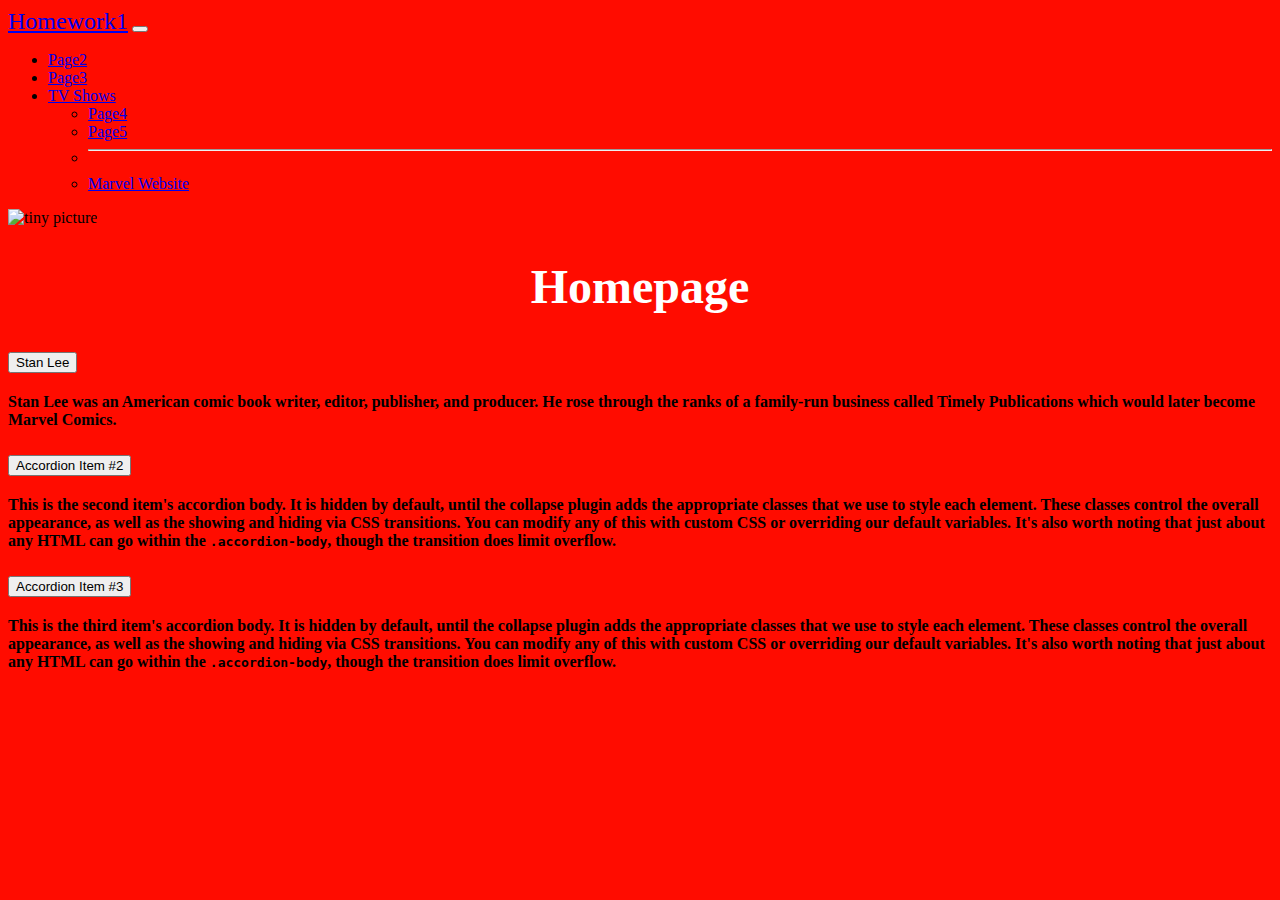
==== index.html @ 4ecb00da "Update index.html" ====
<!doctype html>
<html lang="en">
  <head>
    <meta charset="utf-8">
    <meta name="viewport" content="width=device-width, initial-scale=1">
    <title> HW1 Homepage</title>
    <link href="https://cdn.jsdelivr.net/npm/bootstrap@5.2.0/dist/css/bootstrap.min.css" rel="stylesheet" integrity="sha384-gH2yIJqKdNHPEq0n4Mqa/HGKIhSkIHeL5AyhkYV8i59U5AR6csBvApHHNl/vI1Bx" crossorigin="anonymous">
    <link rel="stylesheet" href="StyleSheet2.css" />
  </head>
  <body>
    <script src="https://cdn.jsdelivr.net/npm/bootstrap@5.2.0/dist/js/bootstrap.bundle.min.js" integrity="sha384-A3rJD856KowSb7dwlZdYEkO39Gagi7vIsF0jrRAoQmDKKtQBHUuLZ9AsSv4jD4Xa" crossorigin="anonymous"></script>

<nav class="navbar navbar-expand-lg bg-light">
  <div class="container-fluid">
    <a id="HW1" class="navbar-brand" href="https://homework1.hahersley.oucreate.com/">Homework1</a>
    <button class="navbar-toggler" type="button" data-bs-toggle="collapse" data-bs-target="#navbarSupportedContent" aria-controls="navbarSupportedContent" aria-expanded="false" aria-label="Toggle navigation">
      <span class="navbar-toggler-icon"></span>
    </button>
    <div class="collapse navbar-collapse" id="navbarSupportedContent">
      <ul class="navbar-nav me-auto mb-2 mb-lg-0">
        <li class="nav-item">
          <a class="nav-link active" aria-current="page" href="https://homework1.hahersley.oucreate.com/page2.html">Page2</a>
        </li>
        <li class="nav-item">
          <a class="nav-link" href="https://homework1.hahersley.oucreate.com/page3.html">Page3</a>
        </li>
        <li class="nav-item dropdown">
          <a class="nav-link dropdown-toggle" href="#" role="button" data-bs-toggle="dropdown" aria-expanded="false">
            TV Shows
          </a>
          <ul class="dropdown-menu">
            <li><a class="dropdown-item" href="https://homework1.hahersley.oucreate.com/page4.html">Page4</a></li>
            <li><a class="dropdown-item" href="https://homework1.hahersley.oucreate.com/page5.html">Page5</a></li>
            <li><hr class="dropdown-divider"></li>
            <li><a class="dropdown-item" href="https://www.marvel.com/">Marvel Website</a></li>
          </ul>
        </li>
      </ul>
      
     <img id="img1" src="http://assets.stickpng.com/thumbs/585f9333cb11b227491c3581.png" class="rounded float-end" alt="tiny picture">
    </div>
  </div>
</nav>
    

<h1>Homepage</h1>


<div class="accordion" id="accordionPanelsStayOpenExample">
  <div class="accordion-item">
    <h2 class="accordion-header" id="panelsStayOpen-headingOne">
      <button class="accordion-button" type="button" data-bs-toggle="collapse" data-bs-target="#panelsStayOpen-collapseOne" aria-expanded="true" aria-controls="panelsStayOpen-collapseOne">
        Stan Lee
      </button>
    </h2>
    <div id="panelsStayOpen-collapseOne" class="accordion-collapse collapse show" aria-labelledby="panelsStayOpen-headingOne">
      <div class="accordion-body">
        <strong> Stan Lee was an American comic book writer, editor, publisher, and producer. He rose through the ranks of a family-run business called Timely Publications which would later become Marvel Comics.
      </div>
    </div>
  </div>
  <div class="accordion-item">
    <h2 class="accordion-header" id="panelsStayOpen-headingTwo">
      <button class="accordion-button collapsed" type="button" data-bs-toggle="collapse" data-bs-target="#panelsStayOpen-collapseTwo" aria-expanded="false" aria-controls="panelsStayOpen-collapseTwo">
        Accordion Item #2
      </button>
    </h2>
    <div id="panelsStayOpen-collapseTwo" class="accordion-collapse collapse" aria-labelledby="panelsStayOpen-headingTwo">
      <div class="accordion-body">
        <strong>This is the second item's accordion body.</strong> It is hidden by default, until the collapse plugin adds the appropriate classes that we use to style each element. These classes control the overall appearance, as well as the showing and hiding via CSS transitions. You can modify any of this with custom CSS or overriding our default variables. It's also worth noting that just about any HTML can go within the <code>.accordion-body</code>, though the transition does limit overflow.
      </div>
    </div>
  </div>
  <div class="accordion-item">
    <h2 class="accordion-header" id="panelsStayOpen-headingThree">
      <button class="accordion-button collapsed" type="button" data-bs-toggle="collapse" data-bs-target="#panelsStayOpen-collapseThree" aria-expanded="false" aria-controls="panelsStayOpen-collapseThree">
        Accordion Item #3
      </button>
    </h2>
    <div id="panelsStayOpen-collapseThree" class="accordion-collapse collapse" aria-labelledby="panelsStayOpen-headingThree">
      <div class="accordion-body">
        <strong>This is the third item's accordion body.</strong> It is hidden by default, until the collapse plugin adds the appropriate classes that we use to style each element. These classes control the overall appearance, as well as the showing and hiding via CSS transitions. You can modify any of this with custom CSS or overriding our default variables. It's also worth noting that just about any HTML can go within the <code>.accordion-body</code>, though the transition does limit overflow.
      </div>
    </div>
  </div>
</div>


</body>
</html>
---- StyleSheet2.css ----
body 
{
    color: #000000;
    background-color:#FF0C00;
}
h1
{
    
    text-align:center;
    color: #FFFFFF;
    font-size: 300%;
    font-style:bold;

}
#HW1
{
    font-size:150%;
    font-style:bold;
}

#img1
{
       width: 10%;
    height: 10%;

}
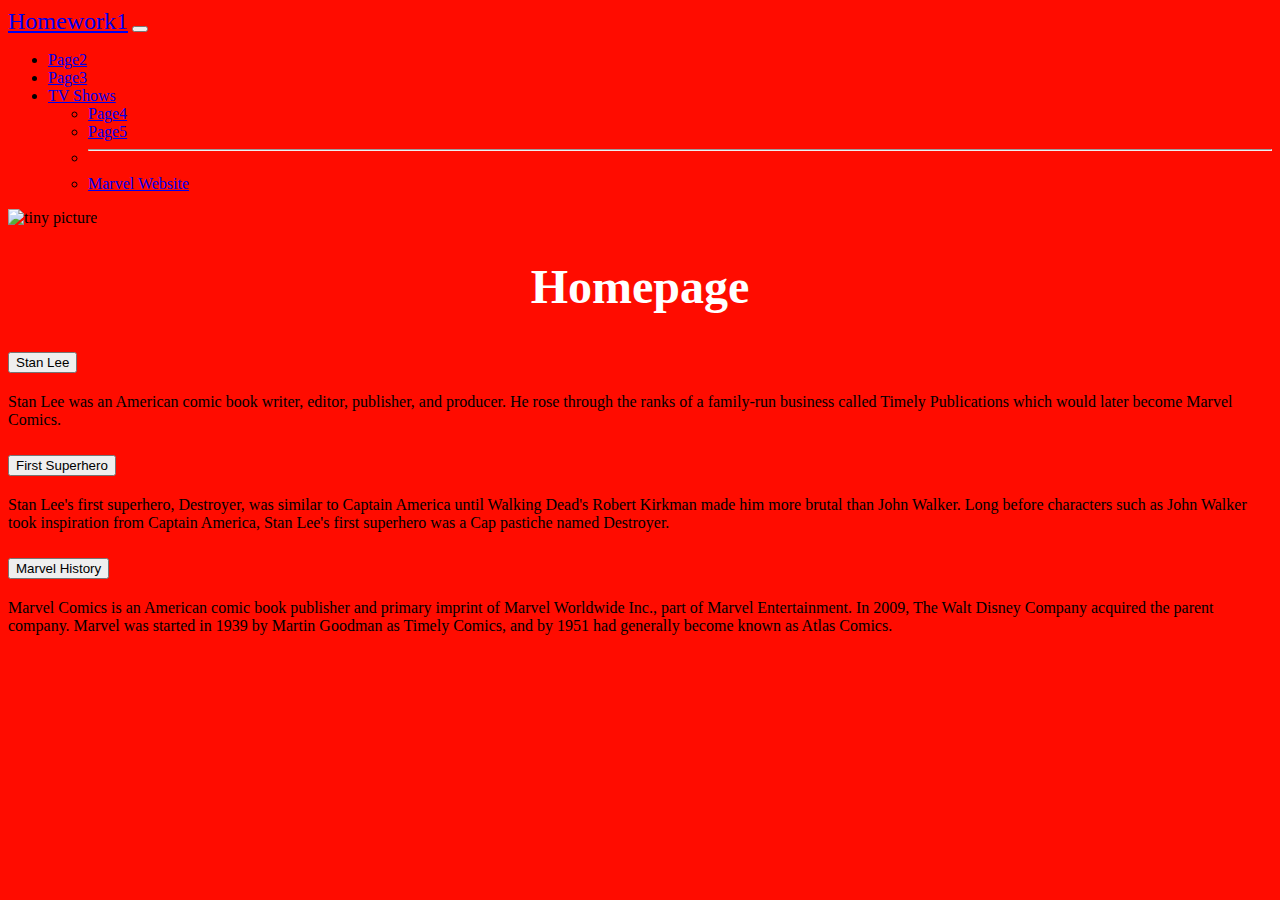
==== commit cc7de8f0: "Update index.html" ====
--- a/index.html
+++ b/index.html
@@ -55,31 +55,32 @@
     </h2>
     <div id="panelsStayOpen-collapseOne" class="accordion-collapse collapse show" aria-labelledby="panelsStayOpen-headingOne">
       <div class="accordion-body">
-        <strong> Stan Lee was an American comic book writer, editor, publisher, and producer. He rose through the ranks of a family-run business called Timely Publications which would later become Marvel Comics.
+         Stan Lee was an American comic book writer, editor, publisher, and producer. He rose through the ranks of a family-run business called Timely Publications which would later become Marvel Comics.
       </div>
     </div>
   </div>
   <div class="accordion-item">
     <h2 class="accordion-header" id="panelsStayOpen-headingTwo">
       <button class="accordion-button collapsed" type="button" data-bs-toggle="collapse" data-bs-target="#panelsStayOpen-collapseTwo" aria-expanded="false" aria-controls="panelsStayOpen-collapseTwo">
-        Accordion Item #2
+        First Superhero
       </button>
     </h2>
     <div id="panelsStayOpen-collapseTwo" class="accordion-collapse collapse" aria-labelledby="panelsStayOpen-headingTwo">
       <div class="accordion-body">
-        <strong>This is the second item's accordion body.</strong> It is hidden by default, until the collapse plugin adds the appropriate classes that we use to style each element. These classes control the overall appearance, as well as the showing and hiding via CSS transitions. You can modify any of this with custom CSS or overriding our default variables. It's also worth noting that just about any HTML can go within the <code>.accordion-body</code>, though the transition does limit overflow.
+      
+Stan Lee's first superhero, Destroyer, was similar to Captain America until Walking Dead's Robert Kirkman made him more brutal than John Walker. Long before characters such as John Walker took inspiration from Captain America, Stan Lee's first superhero was a Cap pastiche named Destroyer.
       </div>
     </div>
   </div>
   <div class="accordion-item">
     <h2 class="accordion-header" id="panelsStayOpen-headingThree">
       <button class="accordion-button collapsed" type="button" data-bs-toggle="collapse" data-bs-target="#panelsStayOpen-collapseThree" aria-expanded="false" aria-controls="panelsStayOpen-collapseThree">
-        Accordion Item #3
+        Marvel History
       </button>
     </h2>
     <div id="panelsStayOpen-collapseThree" class="accordion-collapse collapse" aria-labelledby="panelsStayOpen-headingThree">
       <div class="accordion-body">
-        <strong>This is the third item's accordion body.</strong> It is hidden by default, until the collapse plugin adds the appropriate classes that we use to style each element. These classes control the overall appearance, as well as the showing and hiding via CSS transitions. You can modify any of this with custom CSS or overriding our default variables. It's also worth noting that just about any HTML can go within the <code>.accordion-body</code>, though the transition does limit overflow.
+       Marvel Comics is an American comic book publisher and primary imprint of Marvel Worldwide Inc., part of Marvel Entertainment. In 2009, The Walt Disney Company acquired the parent company. Marvel was started in 1939 by Martin Goodman as Timely Comics, and by 1951 had generally become known as Atlas Comics. 
       </div>
     </div>
   </div>
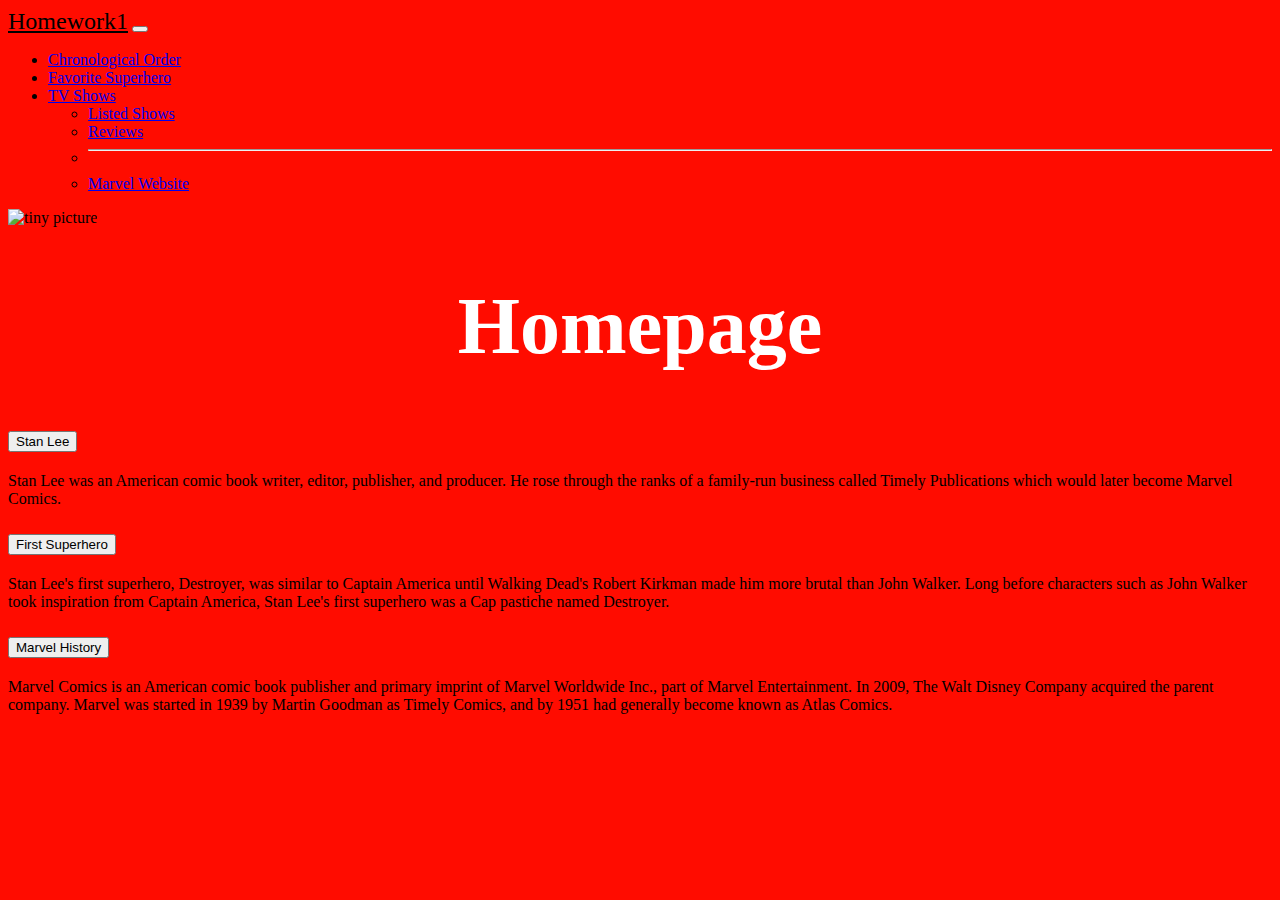
==== commit cd5d14dd: "Update index.html" ====
--- a/index.html
+++ b/index.html
@@ -19,18 +19,18 @@
     <div class="collapse navbar-collapse" id="navbarSupportedContent">
       <ul class="navbar-nav me-auto mb-2 mb-lg-0">
         <li class="nav-item">
-          <a class="nav-link active" aria-current="page" href="https://homework1.hahersley.oucreate.com/page2.html">Page2</a>
+          <a class="nav-link active" aria-current="page" href="https://homework1.hahersley.oucreate.com/page2.html">Chronological Order</a>
         </li>
         <li class="nav-item">
-          <a class="nav-link" href="https://homework1.hahersley.oucreate.com/page3.html">Page3</a>
+          <a class="nav-link" href="https://homework1.hahersley.oucreate.com/page3.html">Favorite Superhero</a>
         </li>
         <li class="nav-item dropdown">
           <a class="nav-link dropdown-toggle" href="#" role="button" data-bs-toggle="dropdown" aria-expanded="false">
             TV Shows
           </a>
           <ul class="dropdown-menu">
-            <li><a class="dropdown-item" href="https://homework1.hahersley.oucreate.com/page4.html">Page4</a></li>
-            <li><a class="dropdown-item" href="https://homework1.hahersley.oucreate.com/page5.html">Page5</a></li>
+            <li><a class="dropdown-item" href="https://homework1.hahersley.oucreate.com/page4.html">Listed Shows</a></li>
+            <li><a class="dropdown-item" href="https://homework1.hahersley.oucreate.com/page5.html">Reviews</a></li>
             <li><hr class="dropdown-divider"></li>
             <li><a class="dropdown-item" href="https://www.marvel.com/">Marvel Website</a></li>
           </ul>
--- a/StyleSheet2.css
+++ b/StyleSheet2.css
@@ -8,12 +8,14 @@
     
     text-align:center;
     color: #FFFFFF;
-    font-size: 300%;
+    font-size: 500%;
     font-style:bold;
 
 }
 #HW1
 {
+    
+    color: #000000;
     font-size:150%;
     font-style:bold;
 }
@@ -25,3 +27,7 @@
 
 }
 
+#table
+{
+    background-color: #FFFFFF;
+}
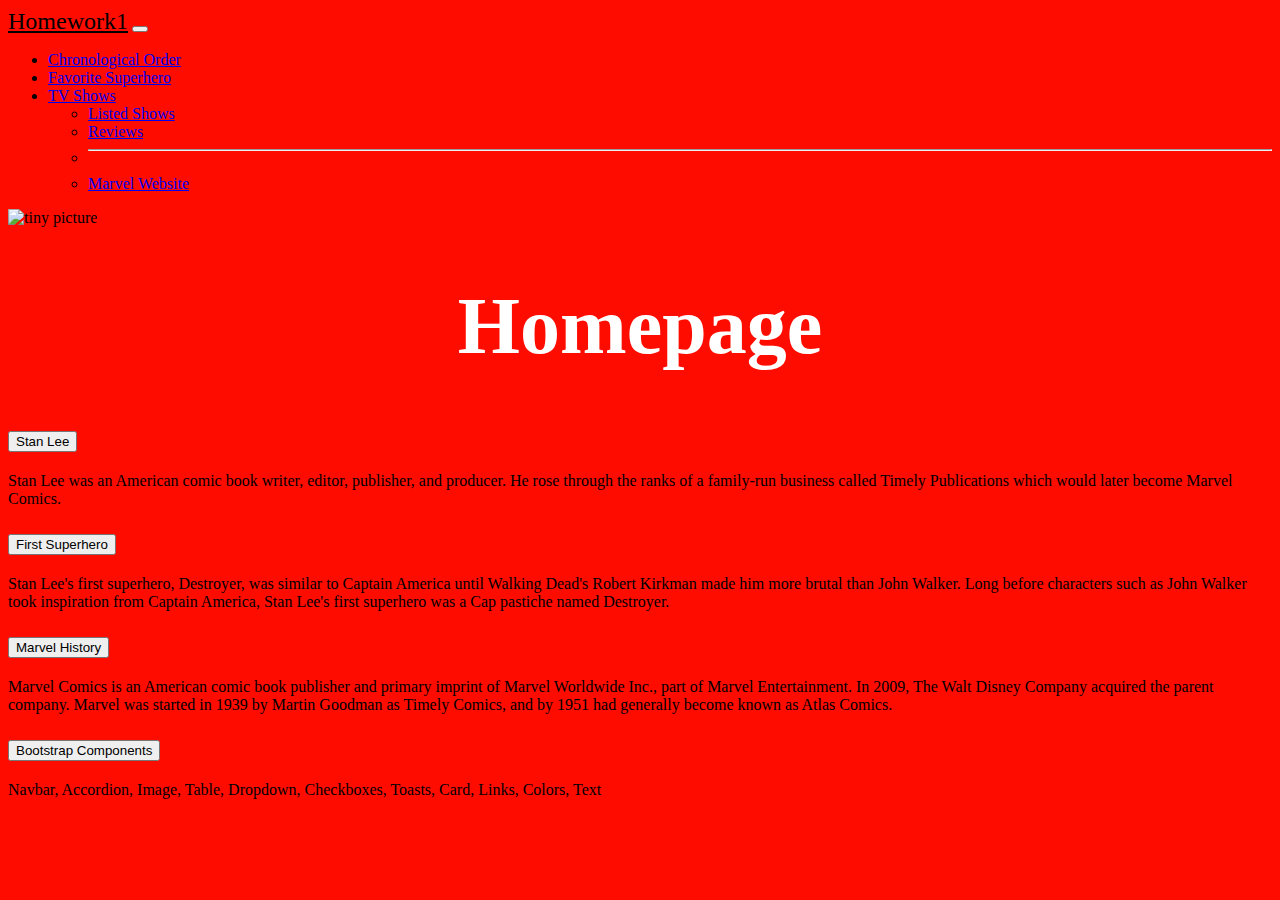
==== commit 40d8c583: "Update index.html" ====
--- a/index.html
+++ b/index.html
@@ -84,6 +84,19 @@
       </div>
     </div>
   </div>
+    <div class="accordion-item">
+    <h2 class="accordion-header" id="panelsStayOpen-headingTwo">
+      <button class="accordion-button collapsed" type="button" data-bs-toggle="collapse" data-bs-target="#panelsStayOpen-collapseTwo" aria-expanded="false" aria-controls="panelsStayOpen-collapseTwo">
+        Bootstrap Components
+      </button>
+    </h2>
+    <div id="panelsStayOpen-collapseTwo" class="accordion-collapse collapse" aria-labelledby="panelsStayOpen-headingTwo">
+      <div class="accordion-body">
+      Navbar, Accordion, Image, Table, Dropdown, Checkboxes, Toasts, Card, Links, Colors, Text
+      </div>
+    </div>
+  </div>
+  <div class
 </div>
 
 
--- a/StyleSheet2.css
+++ b/StyleSheet2.css
@@ -31,3 +31,21 @@
 {
     background-color: #FFFFFF;
 }
+
+#img2
+{
+      width: 10px;
+    height: 10px;
+}
+
+.card
+{
+    float:left;
+}
+
+.form-check
+{
+ float:left;
+    margin:2.5%;
+}
+
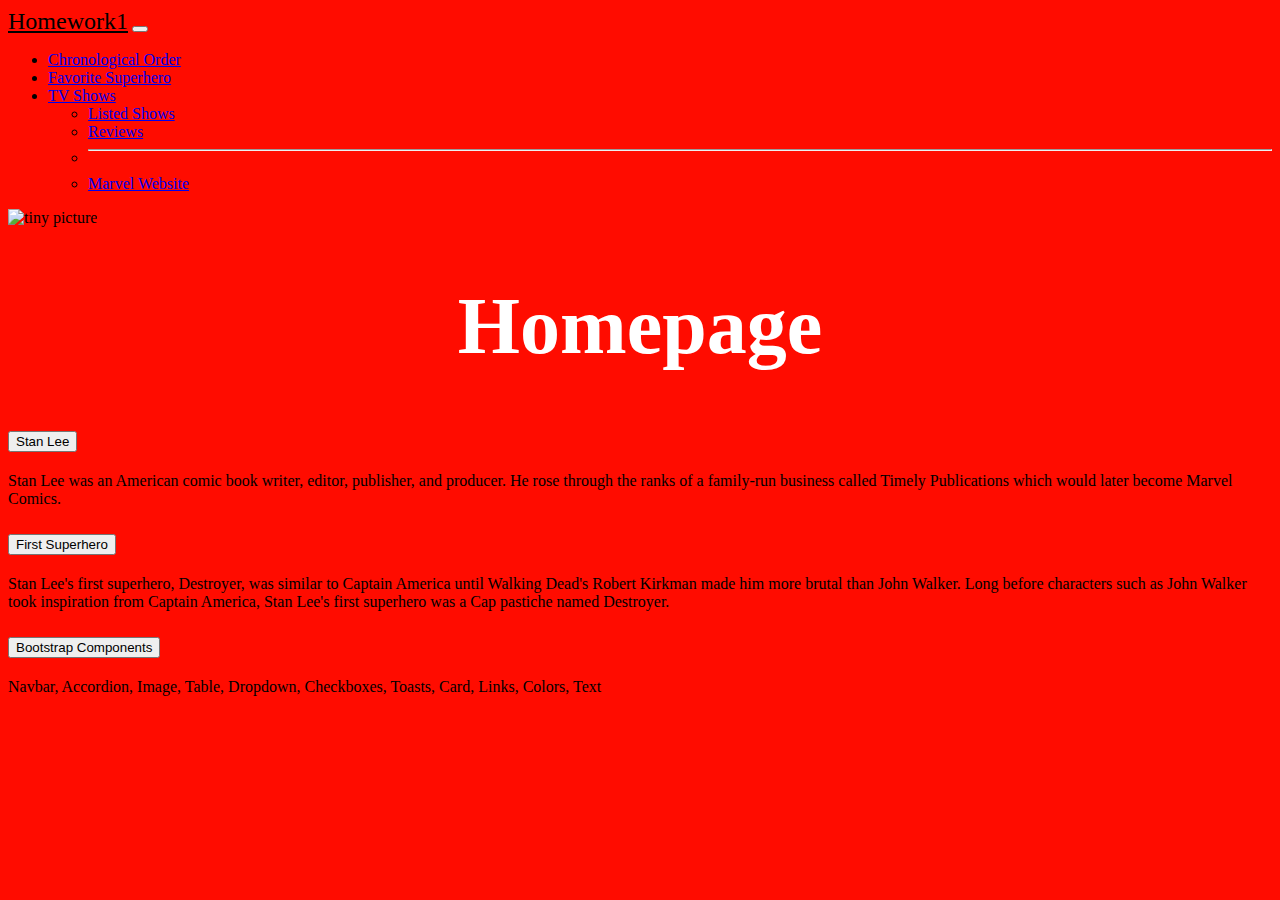
==== commit 068ba440: "Update index.html" ====
--- a/index.html
+++ b/index.html
@@ -75,28 +75,16 @@
   <div class="accordion-item">
     <h2 class="accordion-header" id="panelsStayOpen-headingThree">
       <button class="accordion-button collapsed" type="button" data-bs-toggle="collapse" data-bs-target="#panelsStayOpen-collapseThree" aria-expanded="false" aria-controls="panelsStayOpen-collapseThree">
-        Marvel History
+        Bootstrap Components
       </button>
     </h2>
     <div id="panelsStayOpen-collapseThree" class="accordion-collapse collapse" aria-labelledby="panelsStayOpen-headingThree">
-      <div class="accordion-body">
-       Marvel Comics is an American comic book publisher and primary imprint of Marvel Worldwide Inc., part of Marvel Entertainment. In 2009, The Walt Disney Company acquired the parent company. Marvel was started in 1939 by Martin Goodman as Timely Comics, and by 1951 had generally become known as Atlas Comics. 
-      </div>
-    </div>
-  </div>
-    <div class="accordion-item">
-    <h2 class="accordion-header" id="panelsStayOpen-headingTwo">
-      <button class="accordion-button collapsed" type="button" data-bs-toggle="collapse" data-bs-target="#panelsStayOpen-collapseTwo" aria-expanded="false" aria-controls="panelsStayOpen-collapseTwo">
-        Bootstrap Components
-      </button>
-    </h2>
-    <div id="panelsStayOpen-collapseTwo" class="accordion-collapse collapse" aria-labelledby="panelsStayOpen-headingTwo">
       <div class="accordion-body">
       Navbar, Accordion, Image, Table, Dropdown, Checkboxes, Toasts, Card, Links, Colors, Text
       </div>
     </div>
   </div>
-  <div class
+  
 </div>
 
 
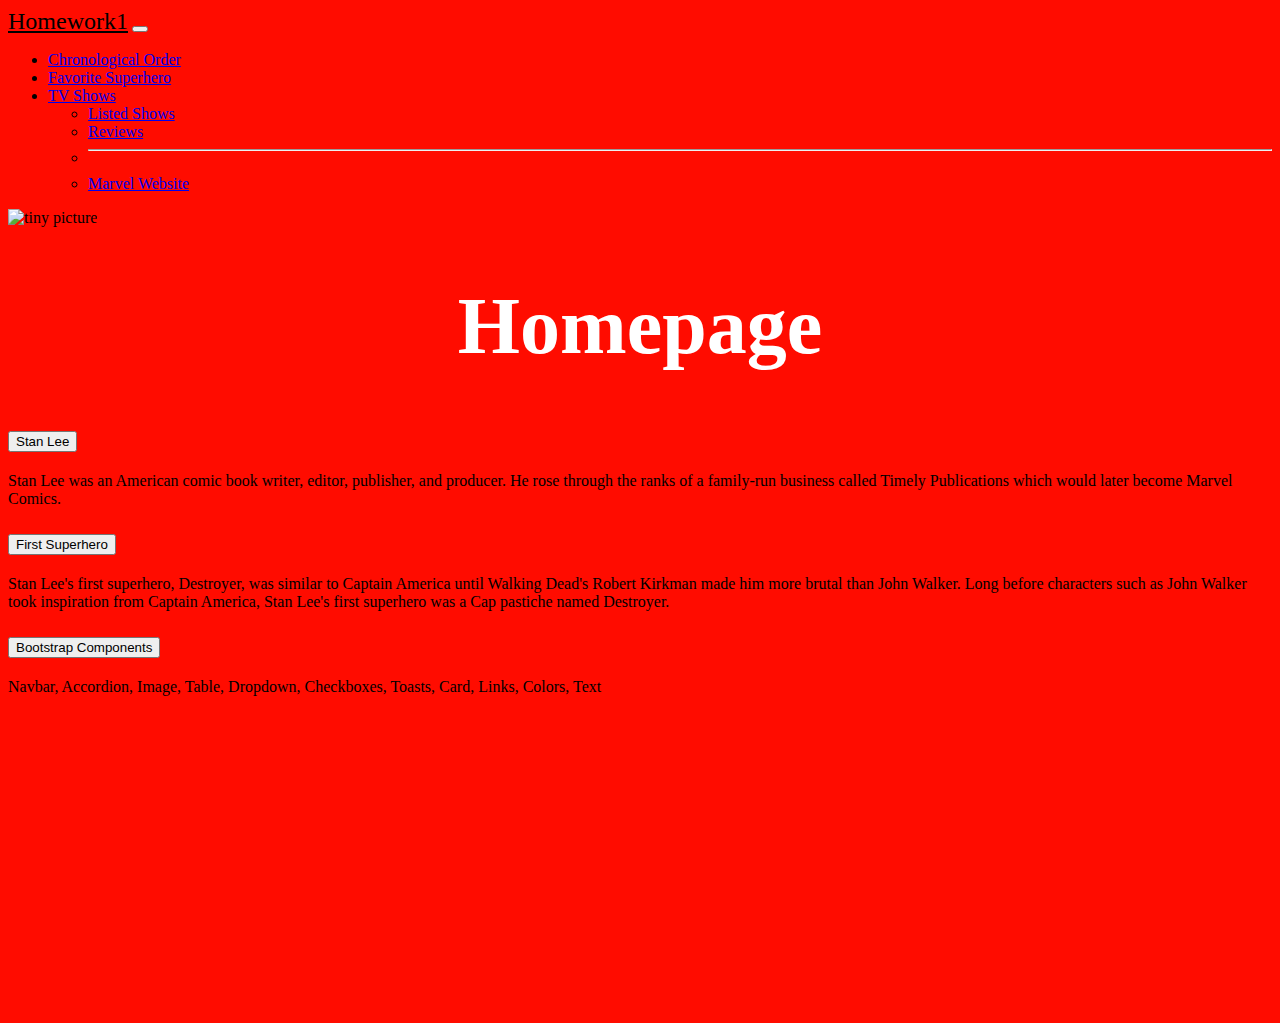
==== commit 690e6418: "Update index.html" ====
--- a/index.html
+++ b/index.html
@@ -87,6 +87,7 @@
   
 </div>
 
+       <iframe width="560" height="315" src="https://www.youtube.com/watch?v=RlOB3UALvrQ" frameborder="0" ></iframe>
 
 </body>
 </html>
